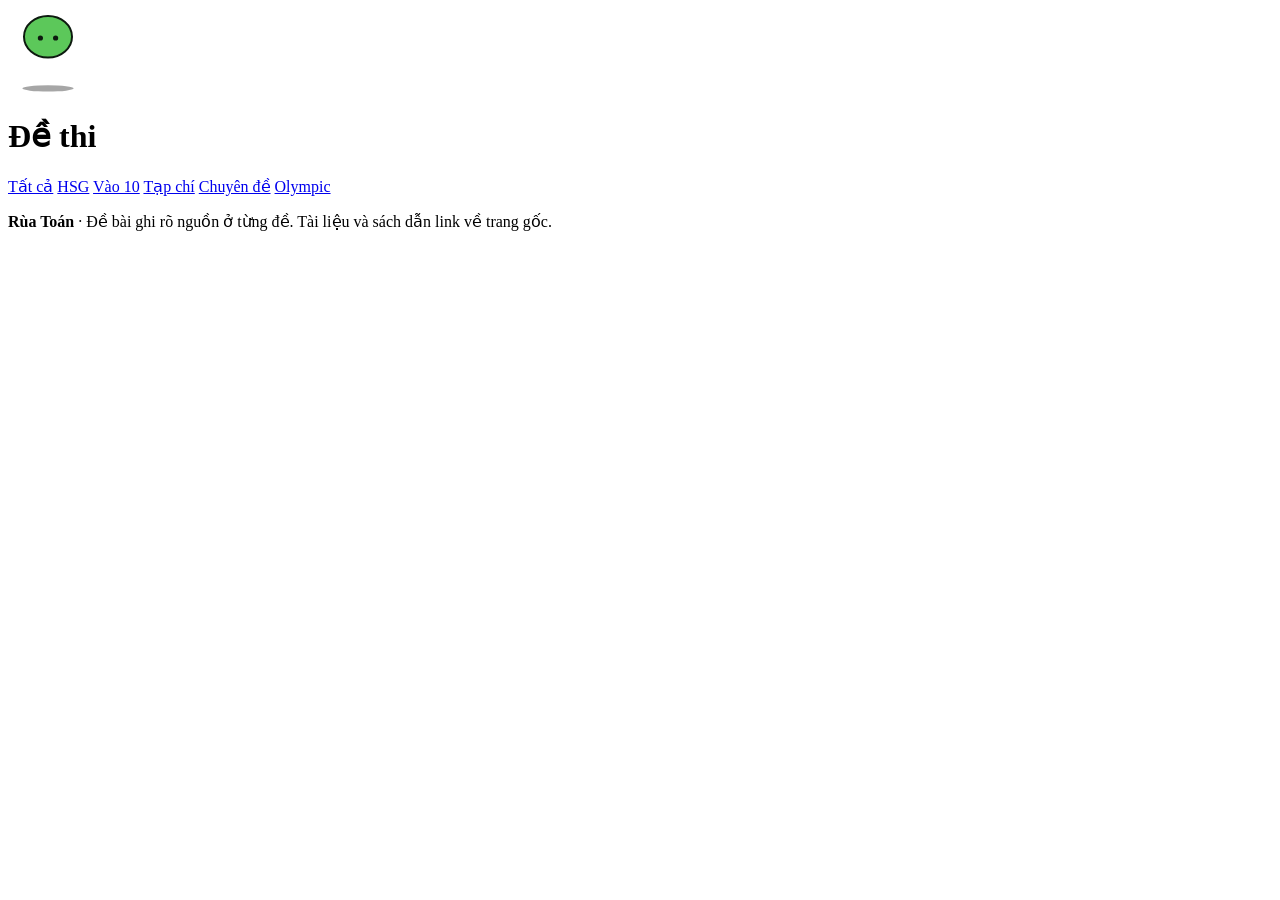
==== public/pages/exams.html @ 6e1bc5ca "Initial commit: Rua Toan Basic (HTML/CSS/JS + FastAPI + PostgreSQL)" ====
<!doctype html>
<html lang="vi">
<head>
  <meta charset="utf-8">
  <meta name="viewport" content="width=device-width,initial-scale=1">
  <meta name="description" content="Xem các bộ đề thi Toán THCS và luyện tập theo từng câu hỏi trên Rùa Toán.">
  <title>Đề thi · Rùa Toán</title>
  <link rel="icon" href="data:image/svg+xml,%3Csvg xmlns='http://www.w3.org/2000/svg' viewBox='0 0 64 64'%3E%3Crect width='64' height='64' rx='12' fill='%231d4ed8'/%3E%3Ctext x='32' y='46' font-size='40' text-anchor='middle' fill='white' font-family='serif'%3E∑%3C/text%3E%3C/svg%3E">
  <link rel="stylesheet" href="/css/style.css">
  <link rel="stylesheet" href="/css/original.css">
  <script defer src="/js/common.js"></script>
  <script defer src="/js/exams.js"></script>
</head>
<body>
  <header id="site-header"></header>
  <main id="main">
    <header class="phead">
      <svg viewBox="0 0 200 210" width="80" height="84" class="phead-art" aria-hidden="true"><ellipse cx="100" cy="201" rx="64" ry="8" fill="rgba(0,0,0,.35)"></ellipse><ellipse cx="100" cy="72" rx="60" ry="52" fill="#5cc85a"></ellipse><g><circle cx="81" cy="75" r="6.5" fill="#0d1a0f"></circle><circle cx="119" cy="75" r="6.5" fill="#0d1a0f"></circle></g><ellipse cx="100" cy="72" rx="60" ry="52" fill="none" stroke="#0d1a0f" stroke-width="5"></ellipse></svg>
      <div><h1>Đề thi</h1></div>
    </header>
    <div class="topic-tabs kinds" role="list" id="kind-tabs">
      <a role="listitem" class="on" href="/pages/exams.html">Tất cả</a>
      <a role="listitem" href="/pages/exams.html?kind=hsg">HSG</a>
      <a role="listitem" href="/pages/exams.html?kind=chuyen">Vào 10</a>
      <a role="listitem" href="/pages/exams.html?kind=tapchi">Tạp chí</a>
      <a role="listitem" href="/pages/exams.html?kind=chuyende">Chuyên đề</a>
      <a role="listitem" href="/pages/exams.html?kind=olympic">Olympic</a>
    </div>
    <p class="result-count" id="result-count"></p>
    <div class="grid" id="results"></div>
    <nav class="pager" aria-label="Phân trang" id="pager"></nav>
  </main>
  <footer class="foot">
    <p><b>Rùa Toán</b> · Đề bài ghi rõ nguồn ở từng đề. Tài liệu và sách dẫn link về trang gốc.</p>
  </footer>
</body>
</html>
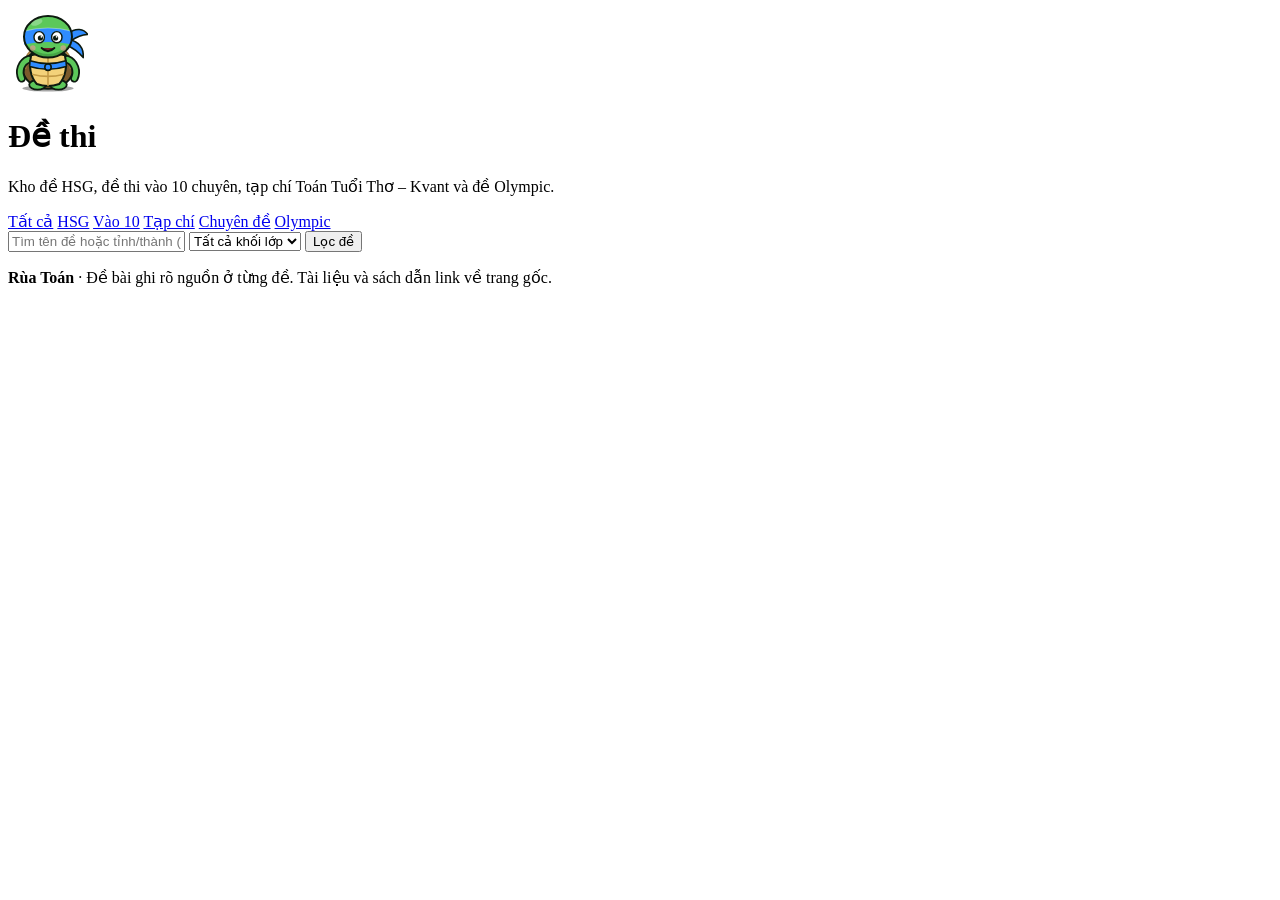
==== commit f3db1d8f: "Feat & fix: polish UI/UX parity with ruatoan, fix reset crash & accent-insensitive search" ====
--- a/public/pages/exams.html
+++ b/public/pages/exams.html
@@ -5,33 +5,53 @@
   <meta name="viewport" content="width=device-width,initial-scale=1">
   <meta name="description" content="Xem các bộ đề thi Toán THCS và luyện tập theo từng câu hỏi trên Rùa Toán.">
   <title>Đề thi · Rùa Toán</title>
-  <link rel="icon" href="data:image/svg+xml,%3Csvg xmlns='http://www.w3.org/2000/svg' viewBox='0 0 64 64'%3E%3Crect width='64' height='64' rx='12' fill='%231d4ed8'/%3E%3Ctext x='32' y='46' font-size='40' text-anchor='middle' fill='white' font-family='serif'%3E∑%3C/text%3E%3C/svg%3E">
+  <link rel="icon" href="data:image/svg+xml,%3Csvg xmlns='http://www.w3.org/2000/svg' viewBox='0 0 64 64'%3E%3Ccircle cx='32' cy='32' r='30' fill='%230d1a0f'/%3E%3Cellipse cx='32' cy='33' rx='25' ry='23' fill='%237b5a2c' stroke='%23b6ff3b' stroke-width='3'/%3E%3Cpath d='M32 17l9 5v10l-9 5-9-5V22z' fill='%235cc85a' stroke='%230d1a0f' stroke-width='2.5'/%3E%3Cpath d='M32 37v9M23 32l-9 5M41 32l9 5M23 22l-8-5M41 22l8-5M32 17v-5M8 27h48v8H8z' stroke='%230d1a0f' stroke-width='2.5' fill='%232f8cff'/%3E%3C/svg%3E">
+  <link rel="stylesheet" href="/css/original.css">
   <link rel="stylesheet" href="/css/style.css">
-  <link rel="stylesheet" href="/css/original.css">
-  <script defer src="/js/common.js"></script>
-  <script defer src="/js/exams.js"></script>
+  <script defer src="/js/common.js?v=4"></script>
+  <script defer src="/js/exams.js?v=4"></script>
 </head>
 <body>
   <header id="site-header"></header>
   <main id="main">
-    <header class="phead">
-      <svg viewBox="0 0 200 210" width="80" height="84" class="phead-art" aria-hidden="true"><ellipse cx="100" cy="201" rx="64" ry="8" fill="rgba(0,0,0,.35)"></ellipse><ellipse cx="100" cy="72" rx="60" ry="52" fill="#5cc85a"></ellipse><g><circle cx="81" cy="75" r="6.5" fill="#0d1a0f"></circle><circle cx="119" cy="75" r="6.5" fill="#0d1a0f"></circle></g><ellipse cx="100" cy="72" rx="60" ry="52" fill="none" stroke="#0d1a0f" stroke-width="5"></ellipse></svg>
-      <div><h1>Đề thi</h1></div>
+    <header class="phead" id="list-header">
+      <svg viewBox="0 0 200 210" width="80" height="84" class="phead-art" aria-hidden="true"><ellipse cx="100" cy="201" rx="64" ry="8" fill="rgba(0,0,0,.35)"></ellipse><path d="M150 64C170 48 190 52 199 66C185 67 172 72 157 82Z" fill="#2f8cff" stroke="#0d1a0f" stroke-width="4" stroke-linejoin="round"></path><path d="M152 78C176 84 190 100 188 124C177 110 163 100 147 93Z" fill="#2f8cff" stroke="#0d1a0f" stroke-width="4" stroke-linejoin="round"></path><ellipse cx="100" cy="152" rx="63" ry="50" fill="#7b5a2c" stroke="#0d1a0f" stroke-width="5"></ellipse><path d="M44 150Q40 124 56 108M156 150Q160 124 144 108" stroke="#a57a3d" stroke-width="5" fill="none" stroke-linecap="round"></path><path d="M52 128C32 136 26 158 34 176" stroke="#0d1a0f" stroke-width="21" fill="none" stroke-linecap="round"></path><path d="M52 128C32 136 26 158 34 176" stroke="#5cc85a" stroke-width="12" fill="none" stroke-linecap="round"></path><path d="M148 128C168 136 174 158 166 176" stroke="#0d1a0f" stroke-width="21" fill="none" stroke-linecap="round"></path><path d="M148 128C168 136 174 158 166 176" stroke="#5cc85a" stroke-width="12" fill="none" stroke-linecap="round"></path><ellipse cx="74" cy="192" rx="21" ry="12" fill="#5cc85a" stroke="#0d1a0f" stroke-width="4.5"></ellipse><ellipse cx="126" cy="192" rx="21" ry="12" fill="#5cc85a" stroke="#0d1a0f" stroke-width="4.5"></ellipse><path d="M58 118Q100 104 142 118Q152 162 128 190Q100 200 72 190Q48 162 58 118Z" fill="#f4d27a" stroke="#0d1a0f" stroke-width="5" stroke-linejoin="round"></path><path d="M60 142Q100 152 140 142M62 166Q100 176 138 166M100 112V194" stroke="#c39a45" stroke-width="4" fill="none" stroke-linecap="round"></path><path d="M55 132Q100 146 145 132L146 146Q100 160 54 146Z" fill="#2f8cff" stroke="#0d1a0f" stroke-width="4" stroke-linejoin="round"></path><circle cx="100" cy="148" r="8" fill="#2f8cff" stroke="#0d1a0f" stroke-width="4"></circle><ellipse cx="100" cy="72" rx="60" ry="52" fill="#5cc85a"></ellipse><path d="M46 92Q100 138 154 92Q150 118 100 124Q52 118 46 92Z" fill="#46a646"></path><path d="M40 58Q100 42 160 58L160 91Q100 79 40 91Z" fill="#2f8cff"></path><path d="M40 58Q100 42 160 58" stroke="rgba(255,255,255,.35)" stroke-width="3" fill="none"></path><g><path d="M65 73a13 14 0 1 0 26 0a13 14 0 1 0-26 0Z" fill="#fff" stroke="#0d1a0f" stroke-width="3.5"></path><path d="M109 73a13 14 0 1 0 26 0a13 14 0 1 0-26 0Z" fill="#fff" stroke="#0d1a0f" stroke-width="3.5"></path><circle cx="81" cy="75" r="6.5" fill="#0d1a0f"></circle><circle cx="119" cy="75" r="6.5" fill="#0d1a0f"></circle><circle cx="83.5" cy="72" r="2.2" fill="#fff"></circle><circle cx="121.5" cy="72" r="2.2" fill="#fff"></circle></g><ellipse cx="100" cy="72" rx="60" ry="52" fill="none" stroke="#0d1a0f" stroke-width="5"></ellipse><ellipse cx="72" cy="36" rx="15" ry="7" fill="#fff" opacity=".28" transform="rotate(-22 72 36)"></ellipse><circle cx="62" cy="100" r="7" fill="#ff8fa3" opacity=".55"></circle><circle cx="138" cy="100" r="7" fill="#ff8fa3" opacity=".55"></circle><path d="M84 100Q100 116 116 100" stroke="#0d1a0f" stroke-width="4.5" fill="#7a1f2b" stroke-linecap="round" stroke-linejoin="round"></path></svg>
+      <div>
+        <h1>Đề thi</h1>
+        <p class="lead">Kho đề HSG, đề thi vào 10 chuyên, tạp chí Toán Tuổi Thơ – Kvant và đề Olympic.</p>
+      </div>
     </header>
+
     <div class="topic-tabs kinds" role="list" id="kind-tabs">
-      <a role="listitem" class="on" href="/pages/exams.html">Tất cả</a>
-      <a role="listitem" href="/pages/exams.html?kind=hsg">HSG</a>
-      <a role="listitem" href="/pages/exams.html?kind=chuyen">Vào 10</a>
-      <a role="listitem" href="/pages/exams.html?kind=tapchi">Tạp chí</a>
-      <a role="listitem" href="/pages/exams.html?kind=chuyende">Chuyên đề</a>
-      <a role="listitem" href="/pages/exams.html?kind=olympic">Olympic</a>
+      <a role="listitem" class="on" href="/pages/exams.html" data-kind="">Tất cả</a>
+      <a role="listitem" href="/pages/exams.html?kind=hsg" data-kind="hsg">HSG</a>
+      <a role="listitem" href="/pages/exams.html?kind=chuyen" data-kind="chuyen">Vào 10</a>
+      <a role="listitem" href="/pages/exams.html?kind=tapchi" data-kind="tapchi">Tạp chí</a>
+      <a role="listitem" href="/pages/exams.html?kind=chuyende" data-kind="chuyende">Chuyên đề</a>
+      <a role="listitem" href="/pages/exams.html?kind=olympic" data-kind="olympic">Olympic</a>
     </div>
+
+    <form id="exam-search-form" class="filters">
+      <input id="search" placeholder="Tìm tên đề hoặc tỉnh/thành (VD: Hà Nội, Kvant, lớp 9)…" aria-label="Tìm tên đề hoặc tỉnh/thành">
+      <select id="grade" aria-label="Chọn khối lớp">
+        <option value="0">Tất cả khối lớp</option>
+        <option value="6">Lớp 6</option>
+        <option value="7">Lớp 7</option>
+        <option value="8">Lớp 8</option>
+        <option value="9">Lớp 9</option>
+        <option value="10">Vào 10 chuyên</option>
+      </select>
+      <button class="btn primary" type="submit">Lọc đề</button>
+    </form>
+
     <p class="result-count" id="result-count"></p>
     <div class="grid" id="results"></div>
     <nav class="pager" aria-label="Phân trang" id="pager"></nav>
   </main>
   <footer class="foot">
-    <p><b>Rùa Toán</b> · Đề bài ghi rõ nguồn ở từng đề. Tài liệu và sách dẫn link về trang gốc.</p>
+    <div class="foot-in">
+      <p class="small"><b>Rùa Toán</b> · Đề bài ghi rõ nguồn ở từng đề. Tài liệu và sách dẫn link về trang gốc.</p>
+    </div>
   </footer>
 </body>
 </html>
